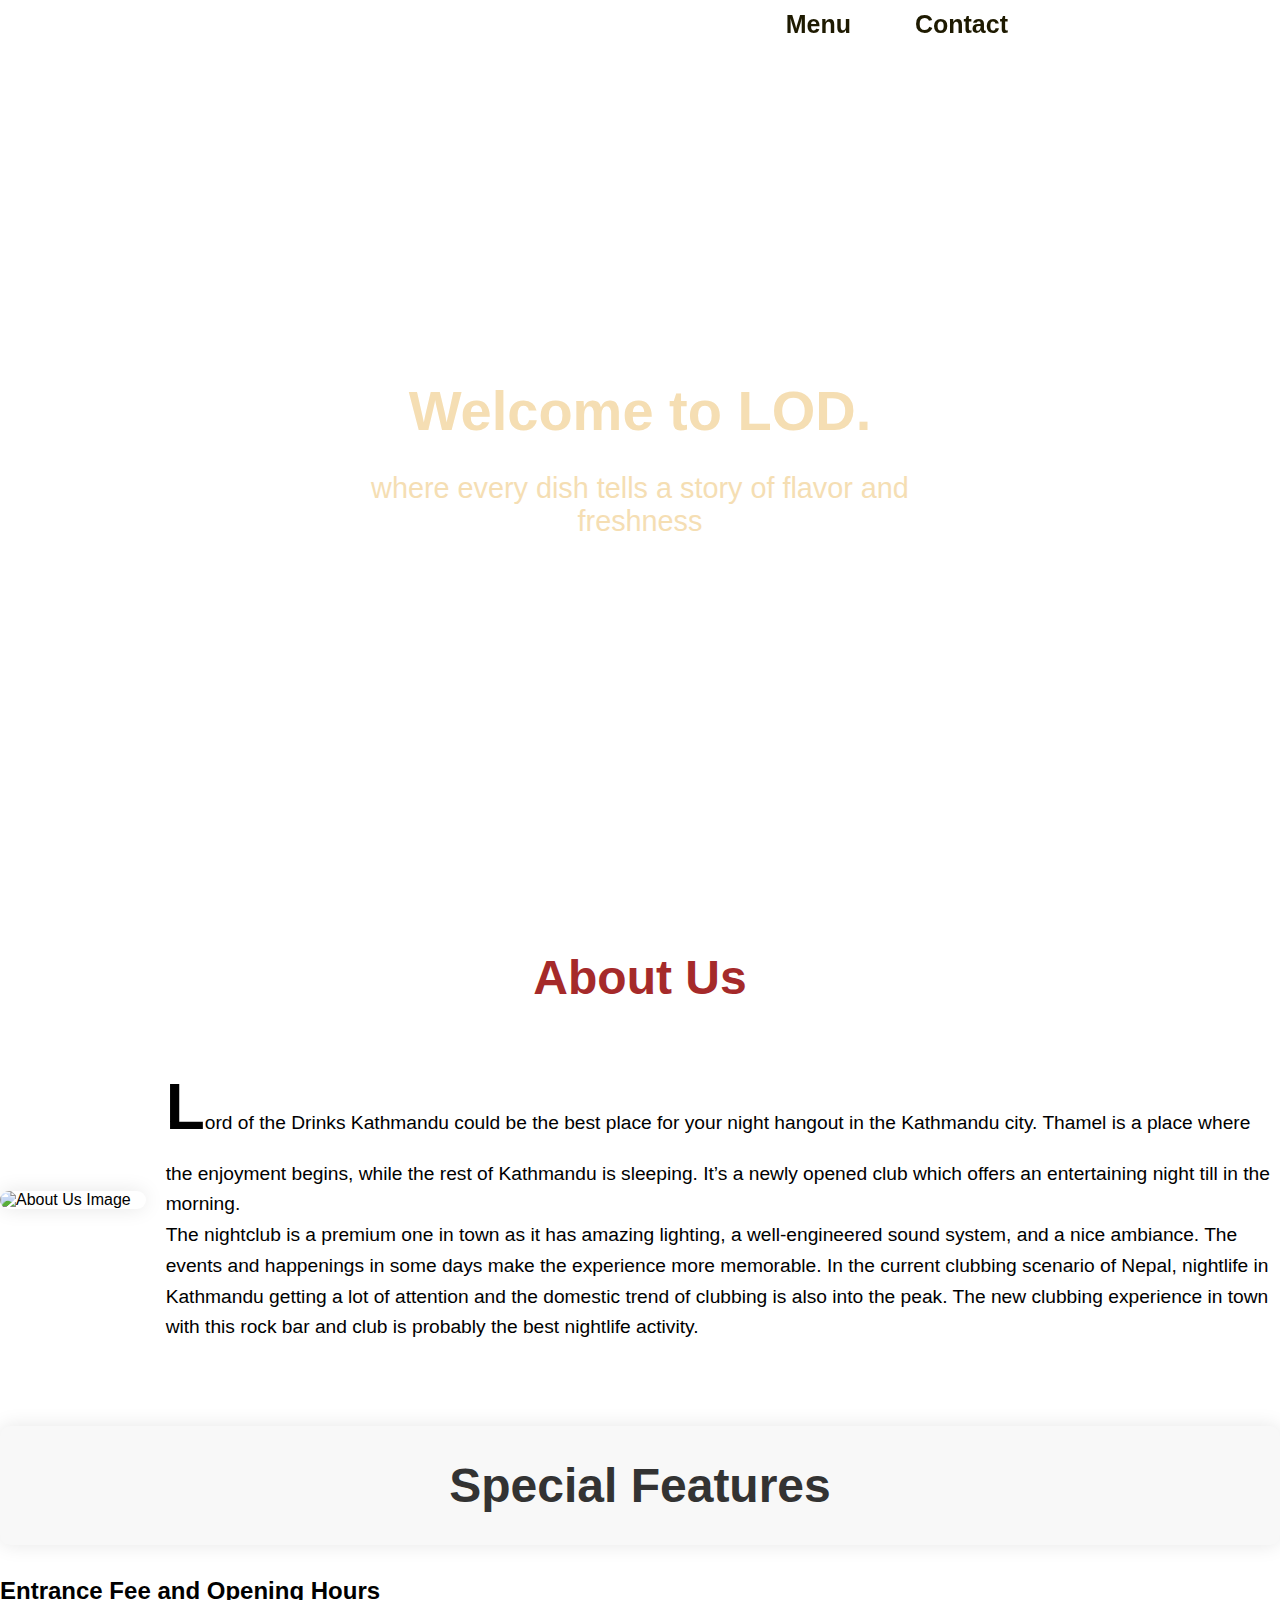
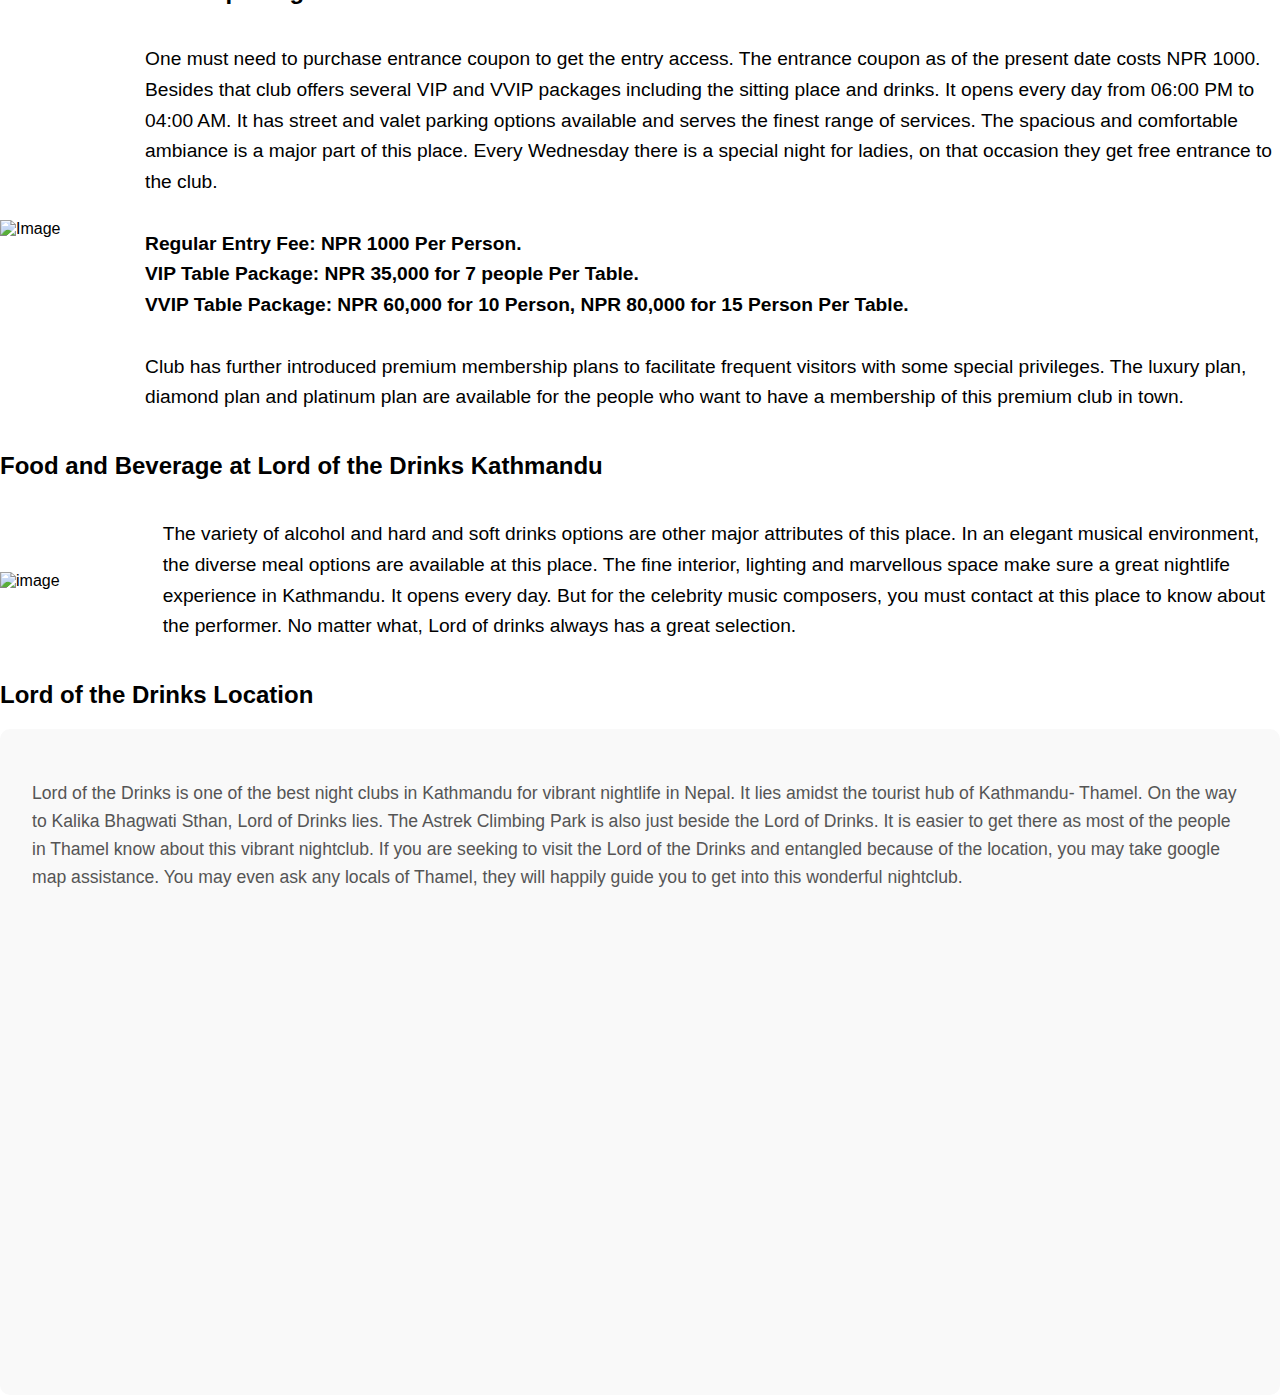
==== index.html @ ef924451 "first commit" ====
<!DOCTYPE html>
<html lang="en">
<head>
    <meta charset="UTF-8">
    <meta name="viewport" content="width=device-width, initial-scale=1.0">
    <title>Document</title>
    <link rel="stylesheet" href="./css/styles.css">
    <style>
        body, html {
            margin: 0;
            padding: 0;
            font-family: Arial, sans-serif;
            height: 100%;
        }
    </style>
</head>
<body>
    <div class="main-div">
        <div class="header">
            <h3 id="menu1" ><a href="./menu.html">Menu</a>  </h3>
            <h3 id="contact1"><a href="./contact.html">Contact</a>  </h3>
        </div>
        <div id="welcome-msg">
            <h2>Welcome to <strong>LOD</strong>.</h2>
            <p>where every dish tells a story of flavor and freshness</p>
        </div>
    </div>
    <br>
    <div>
        <h1 class="about">About Us</h1>
        <div class="about-us">
            <img src="https://holidaystonepal.com/media/files/Blogs/lord_of_drinks.jpg" alt="About Us Image">
            <p>
                Lord of the Drinks Kathmandu could be the best place for your night hangout in the Kathmandu city. 
                Thamel is a place where the enjoyment begins, while the rest of Kathmandu is sleeping. 
                It’s a newly opened club which offers an entertaining night till in the morning.
                <br>
                The nightclub is a premium one in town as it has amazing lighting, a well-engineered sound system, and a nice ambiance.
                The events and happenings in some days make the experience more memorable. In the current clubbing scenario of Nepal,
                nightlife in Kathmandu getting a lot of attention and the domestic trend of clubbing is also into the peak. 
                The new clubbing experience in town with this rock bar and club is probably the best nightlife activity.
            </p>
        </div>
    </div>
    <div>
        <h1 class="special-features">
            Special Features
        </h1>
        <h2>Entrance Fee and Opening Hours</h2>
        <div class="entrance">
            <img src="https://holidaystonepal.com/media/files/Blogs/Lord_of_the_drinks.jpg" alt=" Image">
            <p>
                One must need to purchase entrance coupon to get the entry access. 
                The entrance coupon as of the present date costs NPR 1000. 
                Besides that club offers several VIP and VVIP packages including the sitting place and drinks. 
                It opens every day from 06:00 PM to 04:00 AM. It has street and valet parking options available and serves the finest range of services.
                The spacious and comfortable ambiance is a major part of this place.
                 Every Wednesday there is a special night for ladies, on that occasion they get free entrance to the club. 
                 <br>
                 <br>
                 <strong>Regular Entry Fee: NPR 1000 Per Person.</strong>
                 <br>
                 <strong>VIP Table Package: NPR 35,000 for 7 people Per Table.</strong>
                 <br>
                <strong> VVIP Table Package: NPR 60,000 for 10 Person, NPR 80,000 for 15 Person Per Table.</strong>
                 <br>
                 <br>
                 
                 Club has further introduced premium membership plans to facilitate frequent visitors with some special privileges. 
                 The luxury plan, diamond plan and platinum plan are available for the people who want to have a membership of this premium club in town. </p>
         
                 
        </div>
        
        <h2> Food and Beverage at Lord of the Drinks Kathmandu</h2>
        <div class="main-div2">
            <img src="https://holidaystonepal.com/media/files/Blogs/Lord_of_the_drinks_kathmandu.jpg" alt="image">
            <p>
                        
            The variety of alcohol and hard and soft drinks options are other major attributes of this place.
            In an elegant musical environment, the diverse meal options are available at this place. 
            The fine interior, lighting and marvellous space make sure a great nightlife experience in Kathmandu. 
            It opens every day. But for the celebrity music composers, you must contact at this place to know about the performer.
            No matter what, Lord of drinks always has a great selection.
        </p></div>
        <h2>Lord of the Drinks Location </h2>
        <div id="location-section">
            <p>
                Lord of the Drinks is one of the best night clubs in Kathmandu for vibrant nightlife in Nepal. 
                It lies amidst the tourist hub of Kathmandu- Thamel. On the way to Kalika Bhagwati Sthan, Lord of Drinks lies. 
                The Astrek Climbing Park is also just beside the Lord of Drinks. It is easier to get there as most of the people in Thamel know about this vibrant nightclub.
                 If you are seeking to visit the Lord of the Drinks and entangled because of the location, you may take google map assistance.
                 You may even ask any locals of Thamel, they will happily guide you to get into this wonderful nightclub. </p>
            <div id="map">
                <iframe src="https://www.google.com/maps/embed?pb=!1m18!1m12!1m3!1d3534.6253329904393!2d85.31009051461467!3d27.714367582801496!2m3!1f0!2f0!3f0!3m2!1i1024!2i768!4f13.1!3m3!1m2!1s0x39eb1856203969a7%3A0x64e5e62c5b29258f!2sThamel%2C%20Kathmandu%2044600%2C%20Nepal!5e0!3m2!1sen!2snp!4v1623273601034!5m2!1sen!2snp" 
                width="600" 
                height="450" 
                style="border:0;" 
                allowfullscreen="" 
                loading="lazy">
            </iframe>
            </div>
        </div>
         </div>
</body>
</html>
---- css/styles.css ----
.main-div {
    background-image: url(https://media-cdn.tripadvisor.com/media/photo-s/17/12/6c/d5/full-house-lod-live-music.jpg);
    background-repeat: no-repeat;
    background-size: cover;
    height: 100vh;
    position: relative;
   
}

.header {
    background-color: rgba(255, 255, 255, 0.7);
    height: 3rem;
    width: 100%;
    display: flex;
    justify-content: flex-end;
    align-items: center;
    padding: 0 2rem;
    box-sizing: border-box;
    position: fixed;
    top: 0;
    z-index: 1000;
}

.header a {
    color: rgb(30, 26, 1); 
    text-decoration: none; 
}

.header a:hover {
    text-decoration: underline; 
}


#menu1, #contact1 {
    font-size: 20px;
    margin: 0;
    padding: 0 2rem;
    white-space: nowrap;
    color: antiquewhite;
}

#menu1 {
    font-size: 25px;
    margin: 0;
    padding: 0 1rem;
    white-space: nowrap;
    margin-right: 2rem;
}

#contact1 {
    font-size: 25px;
    margin: 0;
    padding: 0 1rem;
    white-space: nowrap;
    margin-right: 14rem;
}

#welcome-msg {
    position: absolute;
    top: 50%;
    left: 50%;
    transform: translate(-50%, -50%);
    text-align: center;
    color: wheat;
}

#welcome-msg h2 {
    font-size: 3.5rem;
    margin-bottom: 20px;
}

#welcome-msg p {
    font-size: 1.8rem;
}

.about-us {
    display: flex;
    align-items: center;
}

.about-us img {
    margin-right: 20px; 
    width: 500px; 
    height: auto; 
}

.about-us p {
    font-size: 1.2rem;
    line-height: 1.6;
}
.about-us p::first-letter {
    font-size: 4rem; 
    font-weight: bold; 
    position: absolute;
    top: 0;
    left: -10px;
}

.about{
    color:brown;
}
.about-us img {
    border-radius: 10px; 
    box-shadow: 0 0 20px rgba(0, 0, 0, 0.1); 
}


.special-features {
    background-color: #f8f8f8; /* Light gray background */
    border-radius: 10px;
    box-shadow: 0 0 20px rgba(0, 0, 0, 0.1);
    padding: 2rem;
    margin-top: 4rem;
}

.special-features h2 {
    font-size: 2.5rem;
    color: #333; /* Dark gray text color */
    margin-top: 2rem;
}

.special-features p {
    font-size: 1.6rem; /* Slightly larger font size */
    color: #555; /* Dark gray text color */
    line-height: 1.8; /* Increased line height for better readability */
    margin-top: 1.5rem; /* Increased top margin for better spacing */
}

.special-features h2::after {
    content: '';
    display: block;
    width: 80px;
    height: 2px;
    background-color: #ff7f50; /* Orange line below the heading */
    margin-top: 1rem;
}

.special-features p:first-of-type {
    font-weight: bold; /* Bold font weight for the first paragraph */
}


.entrance {
    display: flex;
    align-items: center;
}

.entrance img {
    margin-right: 20px; 
    width: 500px; 
    height: auto; 
}

.entrance p {
    font-size: 1.2rem;
    line-height: 1.6;
}
.main-div2 {
    display: flex;
    align-items: center;
}

.main-div2 img {
    margin-right: 20px; 
    width: 500px; 
    height: auto; 
}

.main-div2 p {
    font-size: 1.2rem;
    line-height: 1.6;
}

#location-section {
    background-color: #f9f9f9;
    padding: 2rem;
    border-radius: 10px;
}

#location-section p {
    font-size: 1.1rem;
    color: #555;
    line-height: 1.6;
}

#location-section .map {
    margin-top: 2rem;
}

#location-section .map iframe {
    width: 100%;
    height: 400px;
    border: none;
    border-radius: 10px;
    box-shadow: 0 0 20px rgba(0, 0, 0, 0.1);
}


/* Menu */
.container {
    max-width: 800px;
    margin: 0 auto;
    padding: 2rem;
}

h1 {
    font-size: 3rem;
    color: #333;
    text-align: center;
    margin-bottom: 2rem;
}

.menu-item {
    background-color: #fff;
    border-radius: 10px;
    box-shadow: 0 0 20px rgba(0, 0, 0, 0.1);
    padding: 1.5rem;
    margin-bottom: 2rem;
}

.menu-item h2 {
    font-size: 2rem;
    color: #444;
    margin-bottom: 1rem;
}

.menu-item p {
    font-size: 1.6rem;
    color: #666;
    line-height: 1.8;
}

.menu-item img {
    width: 100%;
    border-radius: 10px;
    margin-bottom: 1rem;
}
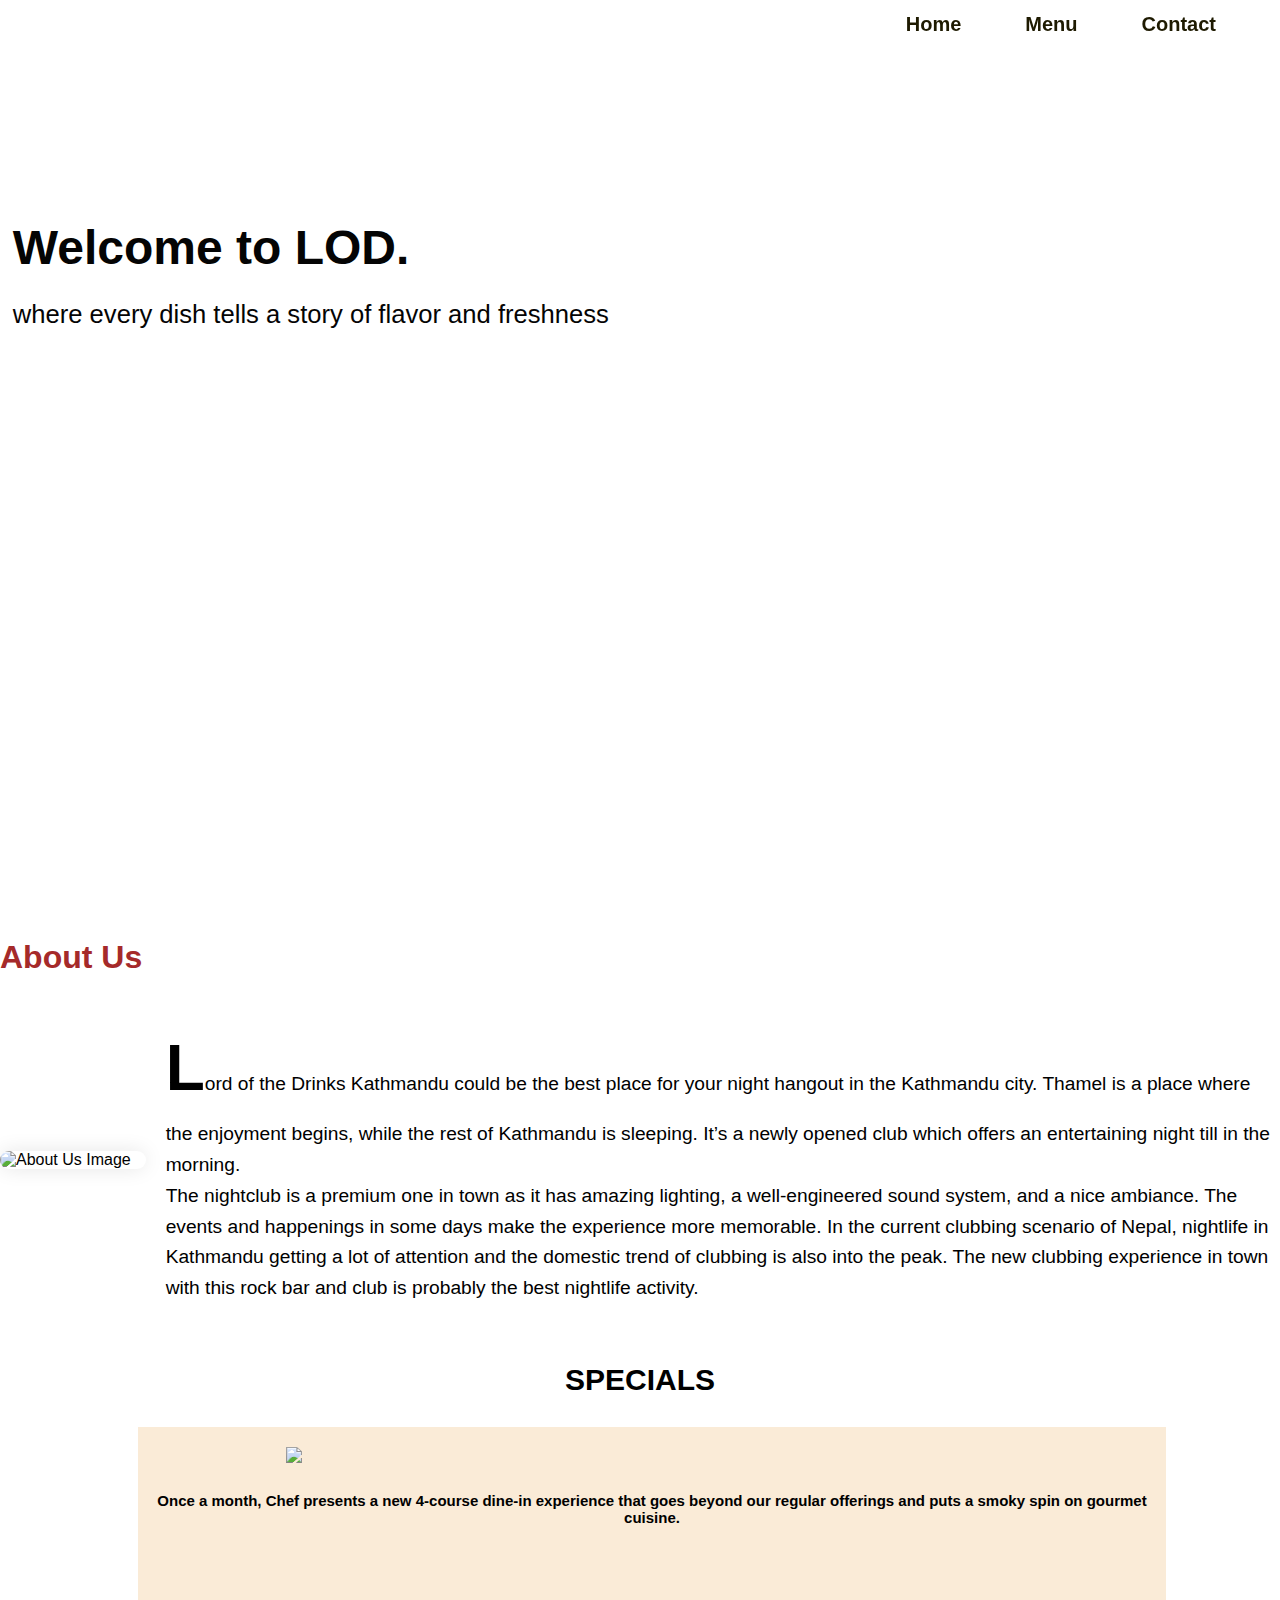
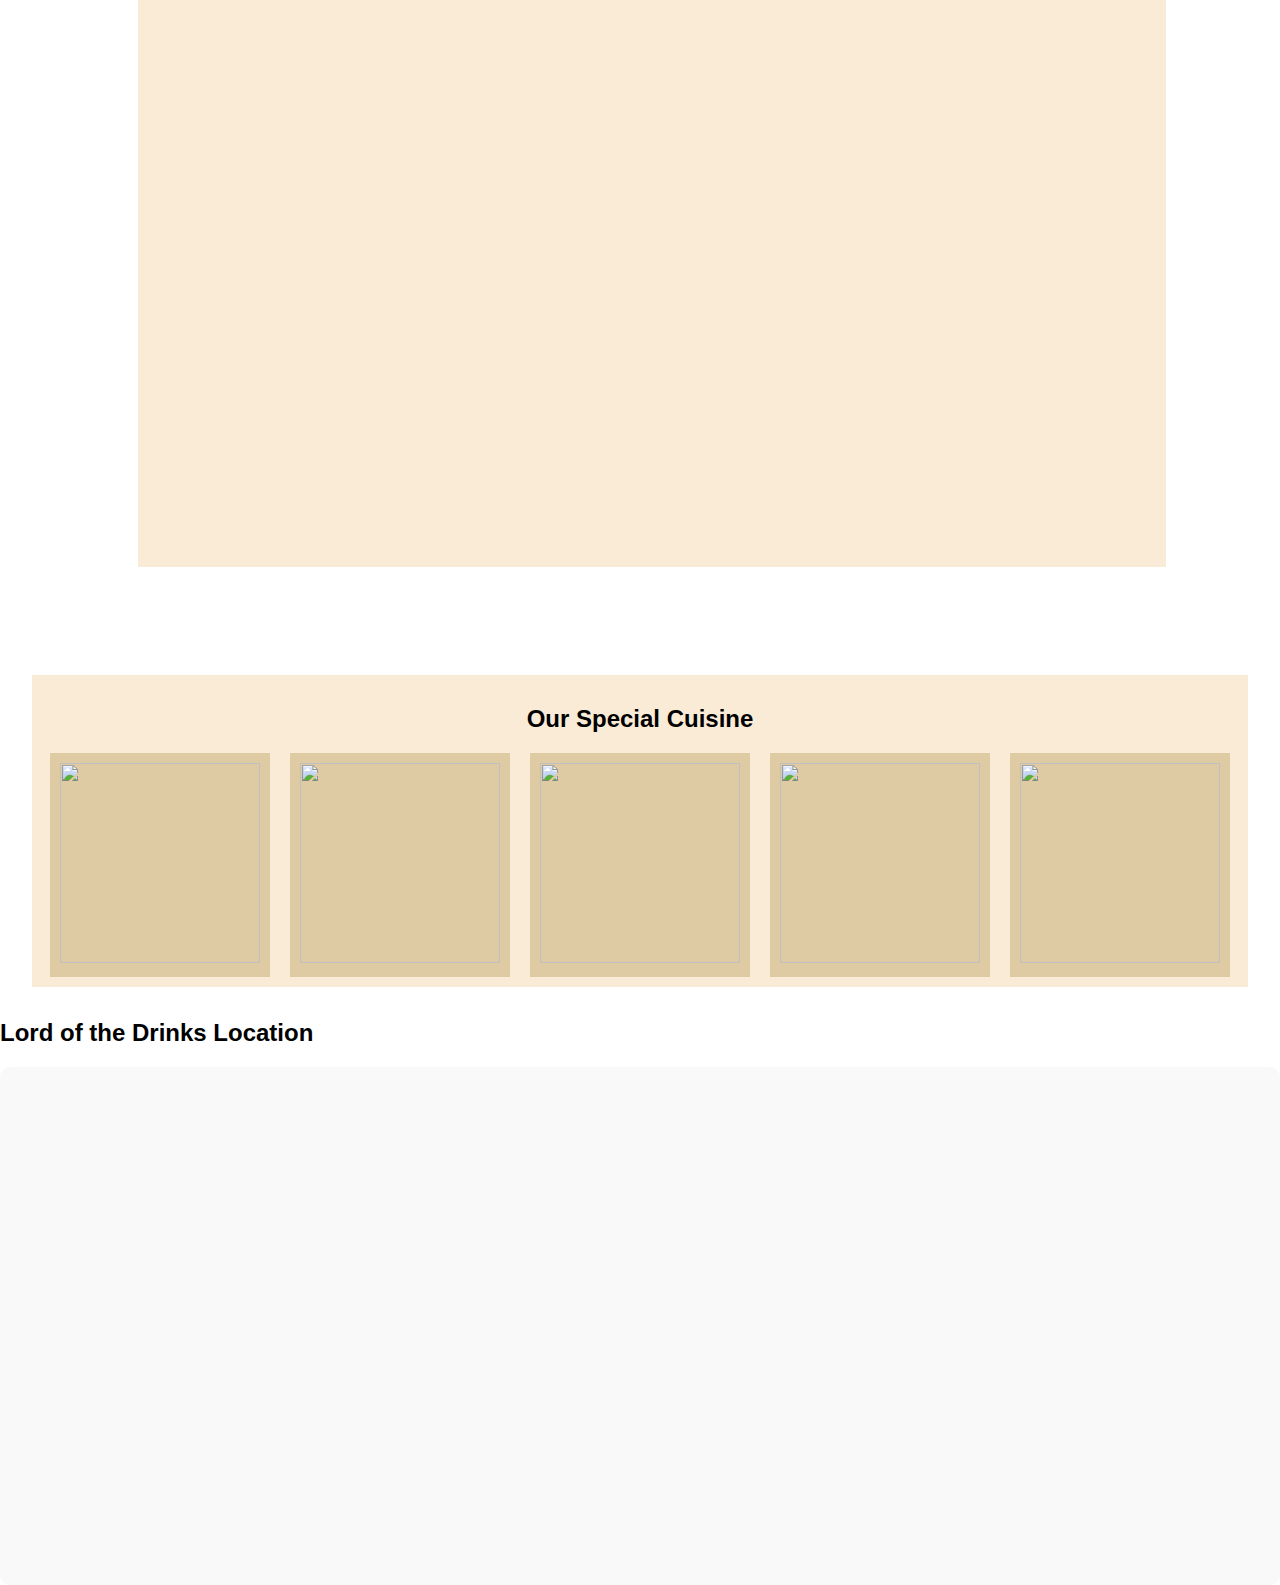
==== commit 82c3c698: "second commit" ====
--- a/index.html
+++ b/index.html
@@ -17,6 +17,7 @@
 <body>
     <div class="main-div">
         <div class="header">
+            <h3><a href="index.html">Home</a></h3>
             <h3 id="menu1" ><a href="./menu.html">Menu</a>  </h3>
             <h3 id="contact1"><a href="./contact.html">Contact</a>  </h3>
         </div>
@@ -42,56 +43,41 @@
             </p>
         </div>
     </div>
-    <div>
-        <h1 class="special-features">
-            Special Features
-        </h1>
-        <h2>Entrance Fee and Opening Hours</h2>
-        <div class="entrance">
-            <img src="https://holidaystonepal.com/media/files/Blogs/Lord_of_the_drinks.jpg" alt=" Image">
-            <p>
-                One must need to purchase entrance coupon to get the entry access. 
-                The entrance coupon as of the present date costs NPR 1000. 
-                Besides that club offers several VIP and VVIP packages including the sitting place and drinks. 
-                It opens every day from 06:00 PM to 04:00 AM. It has street and valet parking options available and serves the finest range of services.
-                The spacious and comfortable ambiance is a major part of this place.
-                 Every Wednesday there is a special night for ladies, on that occasion they get free entrance to the club. 
-                 <br>
-                 <br>
-                 <strong>Regular Entry Fee: NPR 1000 Per Person.</strong>
-                 <br>
-                 <strong>VIP Table Package: NPR 35,000 for 7 people Per Table.</strong>
-                 <br>
-                <strong> VVIP Table Package: NPR 60,000 for 10 Person, NPR 80,000 for 15 Person Per Table.</strong>
-                 <br>
-                 <br>
-                 
-                 Club has further introduced premium membership plans to facilitate frequent visitors with some special privileges. 
-                 The luxury plan, diamond plan and platinum plan are available for the people who want to have a membership of this premium club in town. </p>
-         
-                 
+    <div class="special">
+        <h3 style="text-align: center; font-size: 30px;"> SPECIALS</h3>
+        <div class="inner-div">
+            <img src="https://images.pexels.com/photos/958545/pexels-photo-958545.jpeg?auto=compress&cs=tinysrgb&w=600">
+            <p>Once a month, Chef presents a new 4-course dine-in experience that goes beyond our regular offerings and puts a smoky spin on gourmet cuisine.
+
+            </p>
         </div>
+    </div>
+
+    <div class="special-menu">
+        <h2>Our Special Cuisine</h2>
+        <div class="image-row">
+            <div>
+                <img src="https://www.deputy.com/uploads/2018/10/The-Most-Popular-Menu-Items-That-You-should-Consider-Adding-to-Your-Restaurant_Content-image1-min-1024x569.png">
+            </div>
+            <div>
+                <img src="https://images.pexels.com/photos/1211887/pexels-photo-1211887.jpeg?auto=compress&cs=tinysrgb&w=600">
+            </div>
+            <div>
+                <img src="https://images.pexels.com/photos/2983101/pexels-photo-2983101.jpeg?auto=compress&cs=tinysrgb&w=600">
+            </div>
+            <div>
+                <img src="https://images.pexels.com/photos/2122294/pexels-photo-2122294.jpeg?auto=compress&cs=tinysrgb&w=600">
+            </div>
+            <div>
+                <img src="https://images.pexels.com/photos/2092906/pexels-photo-2092906.jpeg?auto=compress&cs=tinysrgb&w=600">
+            </div>
+        </div>
+    </div>
+    
         
-        <h2> Food and Beverage at Lord of the Drinks Kathmandu</h2>
-        <div class="main-div2">
-            <img src="https://holidaystonepal.com/media/files/Blogs/Lord_of_the_drinks_kathmandu.jpg" alt="image">
-            <p>
-                        
-            The variety of alcohol and hard and soft drinks options are other major attributes of this place.
-            In an elegant musical environment, the diverse meal options are available at this place. 
-            The fine interior, lighting and marvellous space make sure a great nightlife experience in Kathmandu. 
-            It opens every day. But for the celebrity music composers, you must contact at this place to know about the performer.
-            No matter what, Lord of drinks always has a great selection.
-        </p></div>
         <h2>Lord of the Drinks Location </h2>
         <div id="location-section">
-            <p>
-                Lord of the Drinks is one of the best night clubs in Kathmandu for vibrant nightlife in Nepal. 
-                It lies amidst the tourist hub of Kathmandu- Thamel. On the way to Kalika Bhagwati Sthan, Lord of Drinks lies. 
-                The Astrek Climbing Park is also just beside the Lord of Drinks. It is easier to get there as most of the people in Thamel know about this vibrant nightclub.
-                 If you are seeking to visit the Lord of the Drinks and entangled because of the location, you may take google map assistance.
-                 You may even ask any locals of Thamel, they will happily guide you to get into this wonderful nightclub. </p>
-            <div id="map">
+                <div id="map">
                 <iframe src="https://www.google.com/maps/embed?pb=!1m18!1m12!1m3!1d3534.6253329904393!2d85.31009051461467!3d27.714367582801496!2m3!1f0!2f0!3f0!3m2!1i1024!2i768!4f13.1!3m3!1m2!1s0x39eb1856203969a7%3A0x64e5e62c5b29258f!2sThamel%2C%20Kathmandu%2044600%2C%20Nepal!5e0!3m2!1sen!2snp!4v1623273601034!5m2!1sen!2snp" 
                 width="600" 
                 height="450" 
--- a/css/styles.css
+++ b/css/styles.css
@@ -1,5 +1,5 @@
 .main-div {
-    background-image: url(https://media-cdn.tripadvisor.com/media/photo-s/17/12/6c/d5/full-house-lod-live-music.jpg);
+    background-image: url(https://idealsoftware.co.za/wp-content/uploads/2016/03/Hotel-restaurant-2-768x461.jpg);
     background-repeat: no-repeat;
     background-size: cover;
     height: 100vh;
@@ -31,7 +31,7 @@
 }
 
 
-#menu1, #contact1 {
+.main-div h3 {
     font-size: 20px;
     margin: 0;
     padding: 0 2rem;
@@ -39,38 +39,22 @@
     color: antiquewhite;
 }
 
-#menu1 {
-    font-size: 25px;
-    margin: 0;
-    padding: 0 1rem;
-    white-space: nowrap;
-    margin-right: 2rem;
-}
-
-#contact1 {
-    font-size: 25px;
-    margin: 0;
-    padding: 0 1rem;
-    white-space: nowrap;
-    margin-right: 14rem;
-}
-
 #welcome-msg {
     position: absolute;
-    top: 50%;
-    left: 50%;
-    transform: translate(-50%, -50%);
-    text-align: center;
-    color: wheat;
+    top: 20%;
+    left: 1%;  
+    text-align: start;
+    justify-content: flex-start;
+    color: rgb(4, 4, 4);
 }
 
 #welcome-msg h2 {
-    font-size: 3.5rem;
+    font-size: 3rem;
     margin-bottom: 20px;
 }
 
 #welcome-msg p {
-    font-size: 1.8rem;
+    font-size: 1.6rem;
 }
 
 .about-us {
@@ -104,71 +88,57 @@
     box-shadow: 0 0 20px rgba(0, 0, 0, 0.1); 
 }
 
-
-.special-features {
-    background-color: #f8f8f8; /* Light gray background */
-    border-radius: 10px;
-    box-shadow: 0 0 20px rgba(0, 0, 0, 0.1);
-    padding: 2rem;
-    margin-top: 4rem;
-}
-
-.special-features h2 {
-    font-size: 2.5rem;
-    color: #333; /* Dark gray text color */
-    margin-top: 2rem;
-}
-
-.special-features p {
-    font-size: 1.6rem; /* Slightly larger font size */
-    color: #555; /* Dark gray text color */
-    line-height: 1.8; /* Increased line height for better readability */
-    margin-top: 1.5rem; /* Increased top margin for better spacing */
-}
-
-.special-features h2::after {
-    content: '';
-    display: block;
-    width: 80px;
-    height: 2px;
-    background-color: #ff7f50; /* Orange line below the heading */
-    margin-top: 1rem;
-}
-
-.special-features p:first-of-type {
-    font-weight: bold; /* Bold font weight for the first paragraph */
-}
-
-
-.entrance {
-    display: flex;
+.special{
+    height: 100%;
+    padding: 10px;
+}
+
+.inner-div{
+    width: 80%;
+    height: 80%;
+    padding: 10px;
+    background-color: antiquewhite;
+    margin-left: 8em;
+}
+
+.inner-div img{
+    margin-left: 8em;
+    height: 30rem;
+    padding: 10px;
+}
+
+.inner-div p{
+    text-align: center;
+    font-size: 15px;
+    font-weight: bold
+}
+
+.special-menu {
+    text-align: center;
+    background-color:antiquewhite;
+    margin: 2rem;
+    padding: 10px;
+}
+
+.special-menu h2 {
+    margin-bottom: 20px;
+}
+
+.special-menu .image-row {
+    display: flex;
+    justify-content: center;
     align-items: center;
-}
-
-.entrance img {
-    margin-right: 20px; 
-    width: 500px; 
-    height: auto; 
-}
-
-.entrance p {
-    font-size: 1.2rem;
-    line-height: 1.6;
-}
-.main-div2 {
-    display: flex;
-    align-items: center;
-}
-
-.main-div2 img {
-    margin-right: 20px; 
-    width: 500px; 
-    height: auto; 
-}
-
-.main-div2 p {
-    font-size: 1.2rem;
-    line-height: 1.6;
+    gap: 20px;
+    
+}
+
+.special-menu img {
+    width: 200px;
+    height: 200px; 
+}
+.image-row div{
+    padding: 10px;
+    background-color: #decba4;
 }
 
 #location-section {
@@ -194,44 +164,113 @@
     border-radius: 10px;
     box-shadow: 0 0 20px rgba(0, 0, 0, 0.1);
 }
+/* Contact Us */
+
+.contact-container {
+    background-color: #fff;
+    padding: 20px 30px;
+    border-radius: 8px;
+    box-shadow: 0 0 10px rgba(0, 0, 0, 0.1);
+    width: 100%;
+    max-width: 600px;
+    text-align: center;
+}
+
+.contact-container h2 {
+    margin-bottom: 20px;
+}
+
+.form-group {
+    margin-bottom: 15px;
+    text-align: left;
+}
+
+.form-group label {
+    display: block;
+    margin-bottom: 5px;
+    font-weight: bold;
+}
+
+.form-group input,
+.form-group textarea {
+    width: 100%;
+    padding: 10px;
+    border: 1px solid #ccc;
+    border-radius: 4px;
+    font-size: 16px;
+}
+
+button {
+    background-color: #007BFF;
+    color: #fff;
+    padding: 10px 15px;
+    border: none;
+    border-radius: 4px;
+    cursor: pointer;
+    font-size: 16px;
+}
+
+button:hover {
+    background-color: #0056b3;
+}
 
 
 /* Menu */
 .container {
-    max-width: 800px;
     margin: 0 auto;
     padding: 2rem;
-}
-
-h1 {
-    font-size: 3rem;
-    color: #333;
-    text-align: center;
+    display: flex;
+    gap: 20px;
+    
+}
+
+.menu-item {
+    background-color: #decba4;
+    border-radius: 10px;
+    box-shadow: 0 0 20px rgba(0, 0, 0, 0.1);
+    padding: 1rem;
     margin-bottom: 2rem;
-}
-
-.menu-item {
-    background-color: #fff;
-    border-radius: 10px;
-    box-shadow: 0 0 20px rgba(0, 0, 0, 0.1);
-    padding: 1.5rem;
-    margin-bottom: 2rem;
-}
-
-.menu-item h2 {
-    font-size: 2rem;
-    color: #444;
-    margin-bottom: 1rem;
-}
-
-.menu-item p {
-    font-size: 1.6rem;
-    color: #666;
-    line-height: 1.8;
-}
+    height: 20em;
+    width: 20em;
+    
+}
+
 
 .menu-item img {
-    width: 100%;
-    border-radius: 10px;
-    margin-bottom: 1rem;
-}+    text-align: center;
+    width: 100%;
+    height: 70%;
+    border-radius: 10px;
+    
+}
+
+
+/* Media Queries for Responsiveness */
+@media only screen and (max-width: 768px) {
+    .container {
+        padding: 1rem;
+    }
+
+    h1 {
+        font-size: 2.5rem;
+        margin-bottom: 1.5rem;
+    }
+
+    .about-us img,
+    .main-div2 img,
+    .entrance img {
+        width: 100%;
+    }
+
+    .about-us p,
+    .main-div2 p,
+    .entrance p {
+        font-size: 1rem;
+    }
+
+    #location-section .map iframe {
+        height: 300px;
+    }
+}
+
+
